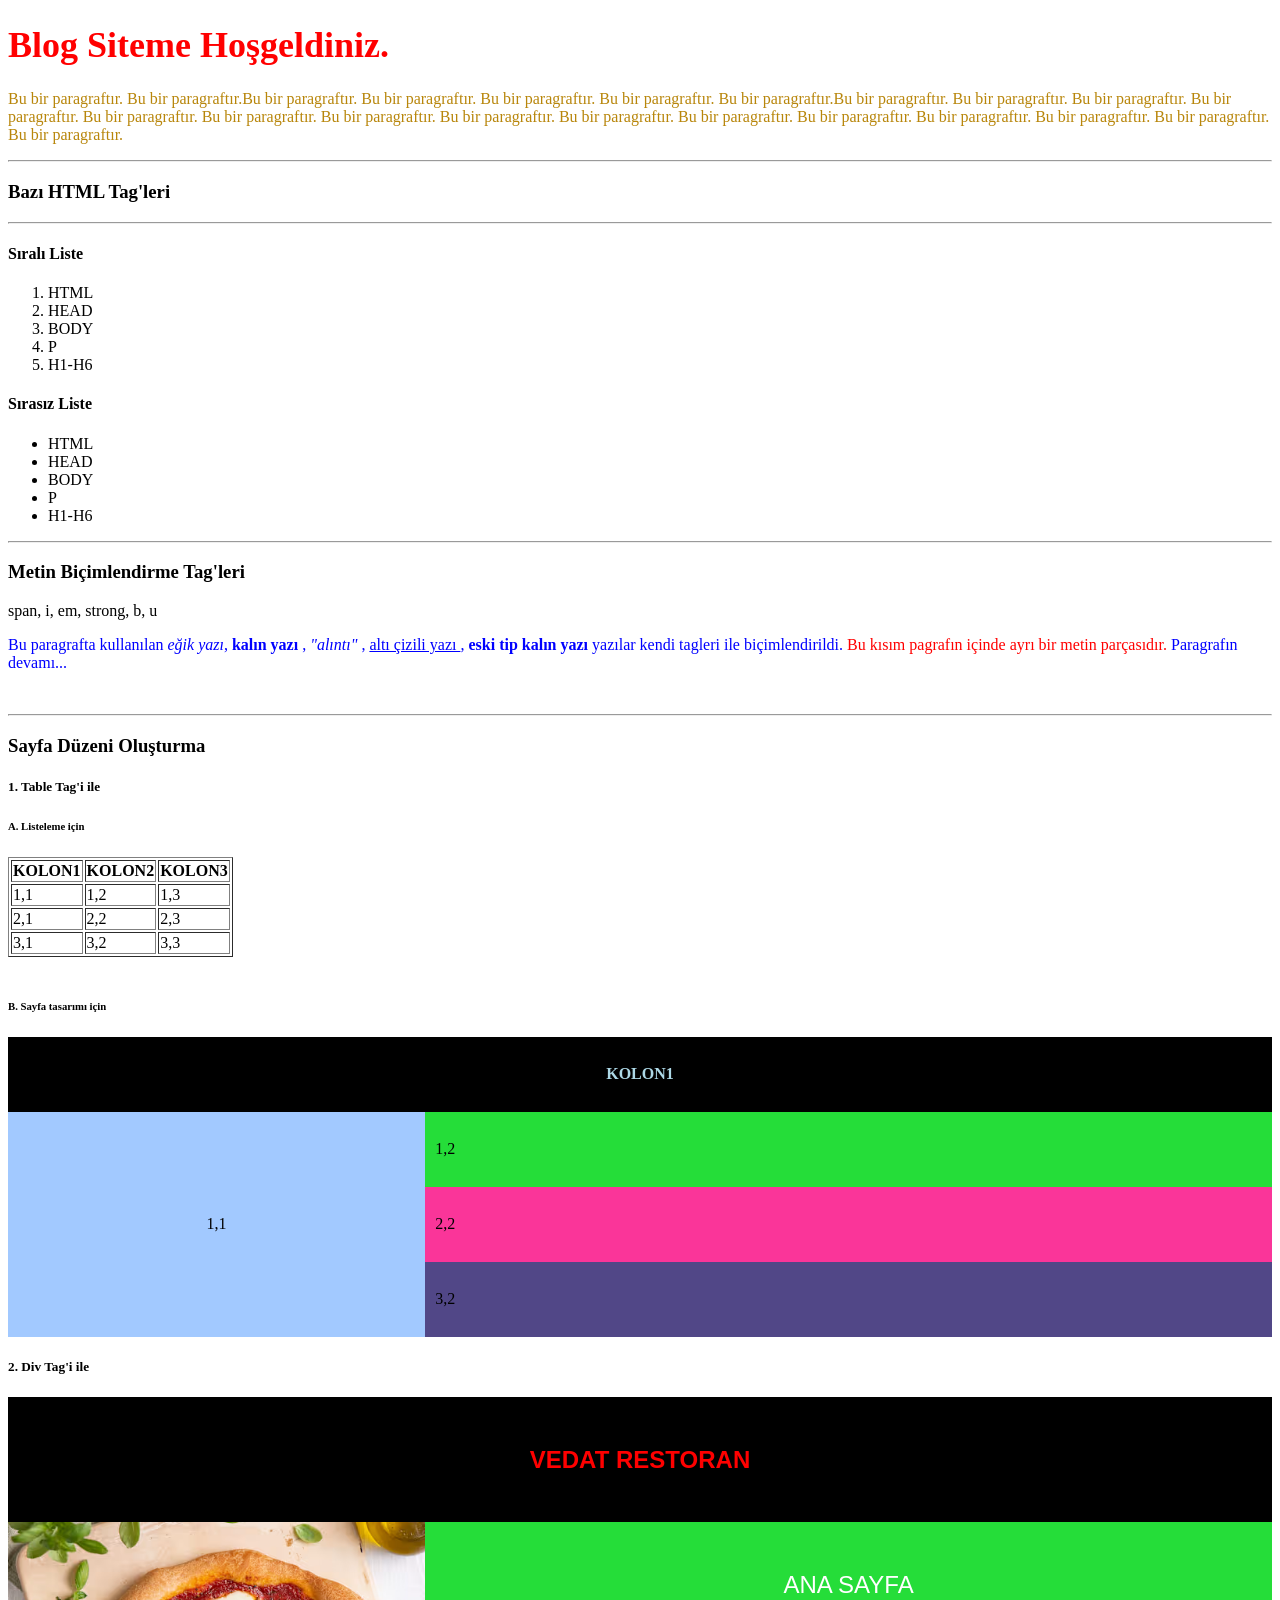
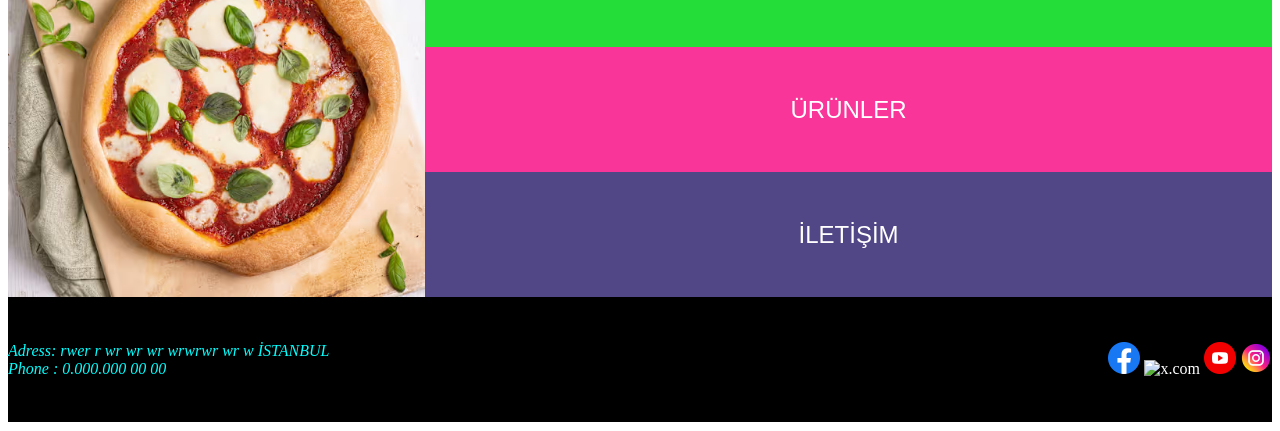
==== WEB Tasarım/HTML/index.html @ 5d4efb4b "Add files via upload" ====
<!DOCTYPE html>
<html>
	<head>
		<title> Vedat Gümüşkuyu Blog </title>
		<style>

            a {
                color: white;
				text-decoration:none;
            }

                a:hover {
					color:darkorange;
					font-weight:bold;
					opacity:0.7;
				}

            p {  color:darkgoldenrod; }
            
			h1 {  
				font-size:36px; 
				color:red;  	
			}
            
			h2 {
				font-family:'Lucida Sans', 'Lucida Sans Regular', 'Lucida Grande', 'Lucida Sans Unicode', Geneva, Verdana, sans-serif;
                font-size: 24px;
                color: red;
            }

            .container {
				width:100%;				
				
			}

            #MainDiv {
                /*	width:500px;*/
                height: 500px;
                background-color: aqua;
            }

            #Line1, #Line3 {
				background-color:black;
				height:25%;
				text-align:center;
				align-content:center;		
			}

            #Line3 {
				color:aqua;
			}

            #Line3Left, #Line3Right {
            display:inline-block;
			
			}

            #Line3Left {
                text-align: left;
                float: left;
                width: 50%;
            }

            #Line3Right {
                text-align: right;
                float: right;
                width: 50%;
            }

            #Line2 {
                background-color: lightgreen;
				height:75%;
            }

            .Line2 {
				display:inline-block;
				height:100%;
			}

            #Line2Left {
                float: left;
                width: 33%;
                background-color: #a2c9FF;
                align-content: center;
                text-align: center;
            }
            #Line2Right {
				background-color:aquamarine;
				width:67%;
			}

            #Line2Line1, #Line2Line2, #Line2Line3 {
                height: 33.333%;
                align-content: center;
                text-align: center;
                font-family: 'Franklin Gothic Medium', 'Arial Narrow', Arial, sans-serif;
                font-size: 24px;
                
            }

            #Line2Line1 {
                background-color: #25DD39;
				
            }
            #Line2Line2 {
                background-color: #fa3599;
            }
            #Line2Line3 {
                background-color: #514787;
            }

            .divText {
				margin:0px 10px 0px 10px;
				color:white;
			}

            .socialmediaicon {           
					height:32px;			
			}

		</style>

	</head>

	<body> 
		<h1> Blog Siteme Hoşgeldiniz. </h1>
		
		<p> Bu bir paragraftır. Bu bir paragraftır.Bu bir paragraftır. Bu bir paragraftır. Bu bir paragraftır. Bu bir paragraftır. Bu bir paragraftır.Bu bir paragraftır. Bu bir paragraftır. Bu bir paragraftır. Bu bir paragraftır. Bu bir paragraftır. Bu bir paragraftır. Bu bir paragraftır. Bu bir paragraftır. Bu bir paragraftır. Bu bir paragraftır. Bu bir paragraftır. Bu bir paragraftır. Bu bir paragraftır. Bu bir paragraftır. Bu bir paragraftır. </p>
		
		<hr/>
		<h3>Bazı HTML Tag'leri</H3>
		<hr/>
			<h4>Sıralı Liste </h4>
			<ol>
				<li>HTML </li>
				<li>HEAD </li>
				<li>BODY </li>
				<li>P </li>
				<li>H1-H6 </li>
			</ol>
			<h4>Sırasız Liste </h4>
			<ul>
				<li>HTML </li>
				<li>HEAD </li>
				<li>BODY </li>
				<li>P </li>
				<li>H1-H6 </li>
			</ul>		
		<hr/>
		<h3>Metin Biçimlendirme Tag'leri </h3>
		
		<span> span, i, em, strong, b, u  </span>
		
		<p style="color:blue"> Bu paragrafta kullanılan <i>eğik yazı</i>, <strong> kalın yazı </strong>, <em> "alıntı" </em>, <u> altı çizili yazı </u>, <b> eski tip kalın yazı </b>  yazılar kendi tagleri ile biçimlendirildi. <span style="color:red"> Bu kısım pagrafın içinde ayrı bir metin parçasıdır. </span> Paragrafın devamı...  </p>
		
		<br/>
		<hr/>
		
		<h3>Sayfa Düzeni Oluşturma </h3>
		
		<h5>1. Table Tag'i ile </h5>
		
		<h6>A. Listeleme için </h6>
		<table border = "1"> 
			<tr>
				<th>KOLON1</th>
				<th>KOLON2</th>
				<th>KOLON3</th>
			</tr>
			
			<tr>
				<td> 1,1 </td>
				<td> 1,2 </td>
				<td> 1,3 </td>
			</tr>
			
			<tr>
				<td> 2,1 </td>
				<td> 2,2 </td>
				<td> 2,3 </td>
			</tr>
			
			<tr>
				<td> 3,1 </td>
				<td> 3,2 </td>
				<td> 3,3 </td>
			</tr>			
		
		
		</table>
		<br>
		
		<h6>B. Sayfa tasarımı için </h6>
		<table border = "0" width="100%" height="300px" cellspacing="0" cellpadding="10px" > 
			<tr>
				<th colspan="3" STYLE="background-color:#000;color:lightblue">KOLON1</th>
			</tr>
			
			<tr>
				<td rowspan="3" STYLE="background-color:#a2c9FF; text-align:center"> 1,1 </td>
				<td colspan="2" width="67%" STYLE="background-color:#25DD39"> 1,2 </td>
			</tr>
			
			<tr>
				<td colspan="2" STYLE="background-color:#fa3599"> 2,2 </td>
			</tr>
			
			<tr>
				<td colspan="2" STYLE="background-color:#514787"> 3,2 </td>
			</tr>			
		
		
		</table>
		
		<h5>2. Div Tag'i ile </h5>

		<div id="MainDiv" class="container">
			<div id="Line1" class="headerDiv">
				<h2> VEDAT RESTORAN </h2>
			</div>

			<div id="Line2" class="container">
				<div id="Line2Left" class="Line2">
					<img src="images/pizza.avif" height="100%" />
				</div>
				<div id="Line2Right" class="Line2">
					<a href="http://www.google.com">
						<div id="Line2Line1"><p class="divText">ANA SAYFA</p></div>
					</a>
					<a href="HelloWorld.html">
						<div id="Line2Line2"><p class="divText">ÜRÜNLER</p></div>
					</a>
					<a href="mailto:vedatg@hotmail.com">
						<div id="Line2Line3"><p class="divText">İLETİŞİM</p></div>
					</a>
				</div>
			</div>

			<div id="Line3" class="footerDiv">
				
				<div id="Line3Left">					
					<address>Adress: rwer r wr wr wr wrwrwr wr w İSTANBUL</address>
					<address>Phone : 0.000.000 00 00</address>
				</div>



				<div id="Line3Right">
					<a href="facebook.com" target="_blank">
						<img class="socialmediaicon" src="images/fb.png" alt="facebook" />
					</a>
					<a href="x.com" target="_blank">
						<img class="socialmediaicon" src="images/x.png" alt="x.com"/>
					</a>
					<a href="youtube.com" target="_blank">
						<img class="socialmediaicon" src="images/yt.png" alt="youtube"/>
					</a>
					<a href="instagram.com" target="_blank">
						<img class="socialmediaicon" src="images/insta.png" alt="instagram" />
					</a>

				</div>
			</div>


		</div>

		

		<br /><br /><br /><br /><br /><br /><br />
  <!--  

Bu bir açıklamadır. 
Bu bir açıklamadır. 

-->

	</body> 
</html>
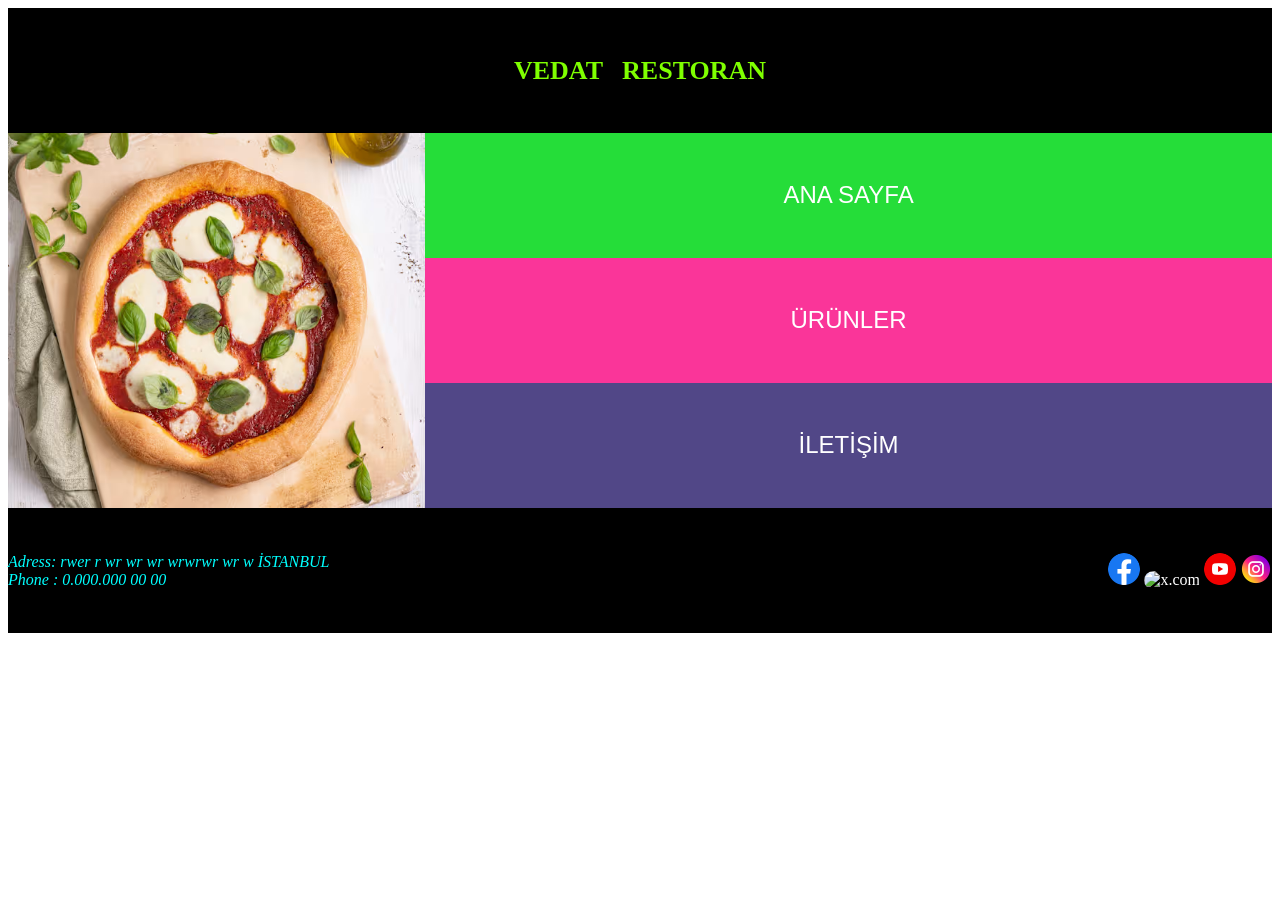
==== commit b925928b: "15042026 15:05" ====
--- a/WEB Tasarım/HTML/index.html
+++ b/WEB Tasarım/HTML/index.html
@@ -1,279 +1,56 @@
 <!DOCTYPE html>
 <html>
-	<head>
-		<title> Vedat Gümüşkuyu Blog </title>
-		<style>
+<head>
+    <title> Vedat Gümüşkuyu Blog </title>
+    <link href="css/site.css" type="text/css" rel="stylesheet" />
+</head>
 
-            a {
-                color: white;
-				text-decoration:none;
-            }
+<body>
+    <div id="MainDiv" class="container">
+        <div id="Line1" class="headerDiv">
+            <h2> VEDAT &nbsp;&nbsp;RESTORAN </h2>
+        </div>
 
-                a:hover {
-					color:darkorange;
-					font-weight:bold;
-					opacity:0.7;
-				}
+        <div id="Line2" class="container">
+            <div id="Line2Left" class="Line2">
+                <img class="productIMG" src="images/pizza.avif"  height="100%" />
+            </div>
+            <div id="Line2Right" class="Line2">
+                <a href="index.html">
+                    <div id="Line2Line1"><p class="divText">ANA SAYFA</p></div>
+                </a>
+                <a href="products.html">
+                    <div id="Line2Line2"><p class="divText">ÜRÜNLER</p></div>
+                </a>
+                <a href="contact.html">
+                    <div id="Line2Line3"><p class="divText">İLETİŞİM</p></div>
+                </a>
+            </div>
+        </div>
 
-            p {  color:darkgoldenrod; }
-            
-			h1 {  
-				font-size:36px; 
-				color:red;  	
-			}
-            
-			h2 {
-				font-family:'Lucida Sans', 'Lucida Sans Regular', 'Lucida Grande', 'Lucida Sans Unicode', Geneva, Verdana, sans-serif;
-                font-size: 24px;
-                color: red;
-            }
+        <div id="Line3" class="footerDiv">
 
-            .container {
-				width:100%;				
-				
-			}
+            <div id="Line3Left">
+                <address>Adress: rwer r wr wr wr wrwrwr wr w İSTANBUL</address>
+                <address>Phone : 0.000.000 00 00</address>
+            </div>
 
-            #MainDiv {
-                /*	width:500px;*/
-                height: 500px;
-                background-color: aqua;
-            }
+            <div id="Line3Right">
+                <a href="facebook.com" target="_blank">
+                    <img class="socialmediaicon" src="images/fb.png" alt="facebook" />
+                </a>
+                <a href="x.com" target="_blank">
+                    <img class="socialmediaicon" src="images/x.png" alt="x.com" />
+                </a>
+                <a href="youtube.com" target="_blank">
+                    <img class="socialmediaicon" src="images/yt.png" alt="youtube" />
+                </a>
+                <a href="instagram.com" target="_blank">
+                    <img class="socialmediaicon" src="images/insta.png" alt="instagram" />
+                </a>
+            </div>
+        </div>
+    </div>
 
-            #Line1, #Line3 {
-				background-color:black;
-				height:25%;
-				text-align:center;
-				align-content:center;		
-			}
-
-            #Line3 {
-				color:aqua;
-			}
-
-            #Line3Left, #Line3Right {
-            display:inline-block;
-			
-			}
-
-            #Line3Left {
-                text-align: left;
-                float: left;
-                width: 50%;
-            }
-
-            #Line3Right {
-                text-align: right;
-                float: right;
-                width: 50%;
-            }
-
-            #Line2 {
-                background-color: lightgreen;
-				height:75%;
-            }
-
-            .Line2 {
-				display:inline-block;
-				height:100%;
-			}
-
-            #Line2Left {
-                float: left;
-                width: 33%;
-                background-color: #a2c9FF;
-                align-content: center;
-                text-align: center;
-            }
-            #Line2Right {
-				background-color:aquamarine;
-				width:67%;
-			}
-
-            #Line2Line1, #Line2Line2, #Line2Line3 {
-                height: 33.333%;
-                align-content: center;
-                text-align: center;
-                font-family: 'Franklin Gothic Medium', 'Arial Narrow', Arial, sans-serif;
-                font-size: 24px;
-                
-            }
-
-            #Line2Line1 {
-                background-color: #25DD39;
-				
-            }
-            #Line2Line2 {
-                background-color: #fa3599;
-            }
-            #Line2Line3 {
-                background-color: #514787;
-            }
-
-            .divText {
-				margin:0px 10px 0px 10px;
-				color:white;
-			}
-
-            .socialmediaicon {           
-					height:32px;			
-			}
-
-		</style>
-
-	</head>
-
-	<body> 
-		<h1> Blog Siteme Hoşgeldiniz. </h1>
-		
-		<p> Bu bir paragraftır. Bu bir paragraftır.Bu bir paragraftır. Bu bir paragraftır. Bu bir paragraftır. Bu bir paragraftır. Bu bir paragraftır.Bu bir paragraftır. Bu bir paragraftır. Bu bir paragraftır. Bu bir paragraftır. Bu bir paragraftır. Bu bir paragraftır. Bu bir paragraftır. Bu bir paragraftır. Bu bir paragraftır. Bu bir paragraftır. Bu bir paragraftır. Bu bir paragraftır. Bu bir paragraftır. Bu bir paragraftır. Bu bir paragraftır. </p>
-		
-		<hr/>
-		<h3>Bazı HTML Tag'leri</H3>
-		<hr/>
-			<h4>Sıralı Liste </h4>
-			<ol>
-				<li>HTML </li>
-				<li>HEAD </li>
-				<li>BODY </li>
-				<li>P </li>
-				<li>H1-H6 </li>
-			</ol>
-			<h4>Sırasız Liste </h4>
-			<ul>
-				<li>HTML </li>
-				<li>HEAD </li>
-				<li>BODY </li>
-				<li>P </li>
-				<li>H1-H6 </li>
-			</ul>		
-		<hr/>
-		<h3>Metin Biçimlendirme Tag'leri </h3>
-		
-		<span> span, i, em, strong, b, u  </span>
-		
-		<p style="color:blue"> Bu paragrafta kullanılan <i>eğik yazı</i>, <strong> kalın yazı </strong>, <em> "alıntı" </em>, <u> altı çizili yazı </u>, <b> eski tip kalın yazı </b>  yazılar kendi tagleri ile biçimlendirildi. <span style="color:red"> Bu kısım pagrafın içinde ayrı bir metin parçasıdır. </span> Paragrafın devamı...  </p>
-		
-		<br/>
-		<hr/>
-		
-		<h3>Sayfa Düzeni Oluşturma </h3>
-		
-		<h5>1. Table Tag'i ile </h5>
-		
-		<h6>A. Listeleme için </h6>
-		<table border = "1"> 
-			<tr>
-				<th>KOLON1</th>
-				<th>KOLON2</th>
-				<th>KOLON3</th>
-			</tr>
-			
-			<tr>
-				<td> 1,1 </td>
-				<td> 1,2 </td>
-				<td> 1,3 </td>
-			</tr>
-			
-			<tr>
-				<td> 2,1 </td>
-				<td> 2,2 </td>
-				<td> 2,3 </td>
-			</tr>
-			
-			<tr>
-				<td> 3,1 </td>
-				<td> 3,2 </td>
-				<td> 3,3 </td>
-			</tr>			
-		
-		
-		</table>
-		<br>
-		
-		<h6>B. Sayfa tasarımı için </h6>
-		<table border = "0" width="100%" height="300px" cellspacing="0" cellpadding="10px" > 
-			<tr>
-				<th colspan="3" STYLE="background-color:#000;color:lightblue">KOLON1</th>
-			</tr>
-			
-			<tr>
-				<td rowspan="3" STYLE="background-color:#a2c9FF; text-align:center"> 1,1 </td>
-				<td colspan="2" width="67%" STYLE="background-color:#25DD39"> 1,2 </td>
-			</tr>
-			
-			<tr>
-				<td colspan="2" STYLE="background-color:#fa3599"> 2,2 </td>
-			</tr>
-			
-			<tr>
-				<td colspan="2" STYLE="background-color:#514787"> 3,2 </td>
-			</tr>			
-		
-		
-		</table>
-		
-		<h5>2. Div Tag'i ile </h5>
-
-		<div id="MainDiv" class="container">
-			<div id="Line1" class="headerDiv">
-				<h2> VEDAT RESTORAN </h2>
-			</div>
-
-			<div id="Line2" class="container">
-				<div id="Line2Left" class="Line2">
-					<img src="images/pizza.avif" height="100%" />
-				</div>
-				<div id="Line2Right" class="Line2">
-					<a href="http://www.google.com">
-						<div id="Line2Line1"><p class="divText">ANA SAYFA</p></div>
-					</a>
-					<a href="HelloWorld.html">
-						<div id="Line2Line2"><p class="divText">ÜRÜNLER</p></div>
-					</a>
-					<a href="mailto:vedatg@hotmail.com">
-						<div id="Line2Line3"><p class="divText">İLETİŞİM</p></div>
-					</a>
-				</div>
-			</div>
-
-			<div id="Line3" class="footerDiv">
-				
-				<div id="Line3Left">					
-					<address>Adress: rwer r wr wr wr wrwrwr wr w İSTANBUL</address>
-					<address>Phone : 0.000.000 00 00</address>
-				</div>
-
-
-
-				<div id="Line3Right">
-					<a href="facebook.com" target="_blank">
-						<img class="socialmediaicon" src="images/fb.png" alt="facebook" />
-					</a>
-					<a href="x.com" target="_blank">
-						<img class="socialmediaicon" src="images/x.png" alt="x.com"/>
-					</a>
-					<a href="youtube.com" target="_blank">
-						<img class="socialmediaicon" src="images/yt.png" alt="youtube"/>
-					</a>
-					<a href="instagram.com" target="_blank">
-						<img class="socialmediaicon" src="images/insta.png" alt="instagram" />
-					</a>
-
-				</div>
-			</div>
-
-
-		</div>
-
-		
-
-		<br /><br /><br /><br /><br /><br /><br />
-  <!--  
-
-Bu bir açıklamadır. 
-Bu bir açıklamadır. 
-
--->
-
-	</body> 
+</body>
 </html>
--- a/WEB Tasarım/HTML/css/site.css
+++ b/WEB Tasarım/HTML/css/site.css
@@ -0,0 +1,214 @@
+﻿/*html, body {
+    height:100%;
+}*/
+
+
+a {
+    color: white;
+    text-decoration: none;
+}
+
+    a:hover {
+        color: darkorange;
+        font-weight: bold;
+        opacity: 0.7;
+    }
+
+p {
+    color: darkgoldenrod;
+}
+
+h2 {
+    font-family:Jokerman;
+    font-size: 26px;
+    color:chartreuse;
+}
+
+.container {
+    width: 100%;
+}
+
+#MainDiv {
+    /*width:500px;*/
+    /* height: 100%;*/
+    height: 500px;
+    background-color: aqua;
+}
+
+#Line1, #Line3 {
+    background-color: black;
+    height: 25%;
+    text-align: center;
+    align-content: center;
+}
+
+#Line3 {
+    color: aqua;
+}
+
+#Line3Left, #Line3Right {
+    display: inline-block;
+}
+
+#Line3Left {
+    text-align: left;
+    float: left;
+    width: 50%;
+}
+
+#Line3Right {
+    text-align: right;
+    float: right;
+    width: 50%;
+}
+
+#Line2 {
+    background-color: lightgreen;
+    height: 75%;
+}
+
+.Line2 {
+    display: inline-block;
+    height: 100%;
+}
+
+#Line2Left {
+    float: left;
+    width: 33%;
+    background-color: #a2c9FF;
+    align-content: center;
+    text-align: center;
+}
+
+#Line2Right {
+    background-color: #111111;
+    width: 67%;
+    overflow-y: auto;
+    color:#fff;
+}
+
+#Line2Line1, #Line2Line2, #Line2Line3 {
+    height: 33.333%;
+    align-content: center;
+    text-align: center;
+    font-family: 'Franklin Gothic Medium', 'Arial Narrow', Arial, sans-serif;
+    font-size: 24px;
+}
+
+#horizantalMenuItem1, #horizantalMenuItem2, #horizantalMenuItem3 {
+    /* height: 33.333%;*/
+    align-content: center;
+    text-align: center;
+    font-family: 'Franklin Gothic Medium', 'Arial Narrow', Arial, sans-serif;
+    font-size: 24px;
+}
+
+#Line2Line1, #horizantalMenuItem1 {
+    background-color: #25DD39;
+}
+
+#Line2Line2, #horizantalMenuItem2 {
+    background-color: #fa3599;
+}
+
+#Line2Line3, #horizantalMenuItem3 {
+    background-color: #514787;
+}
+
+.divText {
+    margin: 0px 10px 0px 10px;
+    color: white;
+}
+
+.socialmediaicon {
+    height: 32px;
+    border-bottom-left-radius: 14px;
+    border-bottom-right-radius: 14px;
+    border-top-left-radius: 16px;
+    border-top-right-radius: 16px;
+}
+
+.horizantalMenu {
+    width: 100%;
+}
+
+.horizantalMenuItem {
+    display: inline-flex;
+    float: left;
+    width: 33.333%;
+}
+
+
+
+/*#region ProductTable*/
+.ProductTable {
+    width: 90%;
+    margin-left: 5%;
+/*    border: solid;
+    border-width: 1px;
+    border-color: #fff;*/
+    padding-left: 5px;
+}
+
+.firstTD {
+    width: 15%;
+    padding: 5px;
+    align-content: center;
+    text-align: center;
+}
+
+.secondTD {
+    width: 15%;
+    font-weight: 800;
+    padding-left: 10px;
+}
+
+.seperatorTD {
+    width: 2%;
+    font-weight: 800;
+}
+
+.thirdTD {
+    width: 68%;
+}
+
+.productIMG {
+    width: 100%;
+    min-width:75px;
+}
+
+
+/*#endregion*/
+
+/*#region Contact*/
+
+#MainContactDiv {
+    width:70%;
+    height:70%;
+}
+
+#ContactLeftDiv {
+    display: inline-block;
+    float: left;
+    width: 60%;
+    height: 100%;
+
+}
+
+#ContactLeftDiv * {
+        margin-bottom: 25px;
+        margin-left:25px;
+    }
+
+#ContactRightDiv {
+    display: inline-block;
+    float: right;
+    width: 40%;
+    height: 100%;
+}
+
+#locationIMG {
+    width: 100%;
+}
+
+/*#endregion Contact*/
